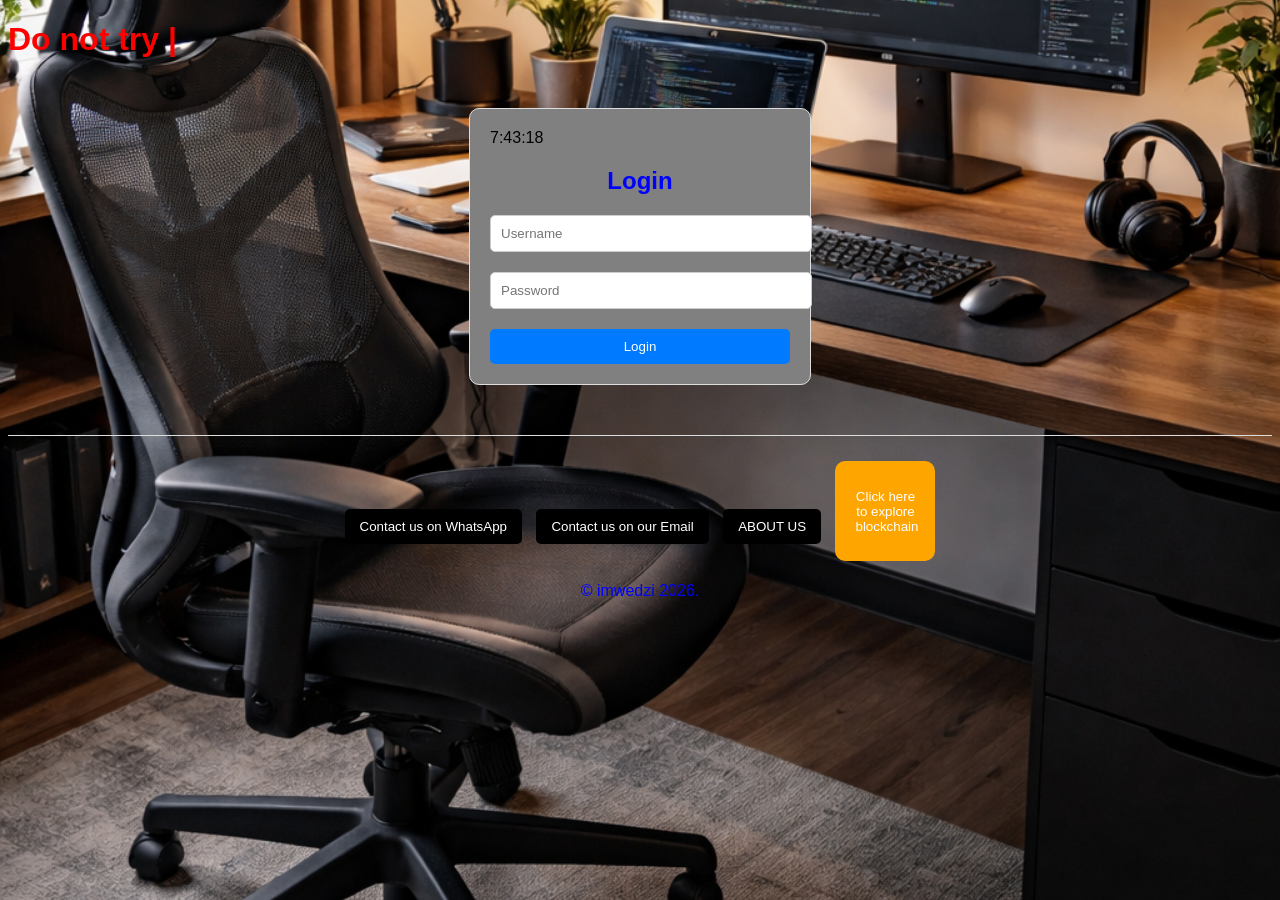
==== index.html @ 418151a4 "Fix typo in meta tag and change footer text color" ====
<!DOCTYPE html>
<html lang="en">
    <head>
        <meta charset="UTF-8">
        <meta name="viewport" content="width=device-width,initial-scale=1">
        <meta name="author" content="israel Mwedzi">
        <meta name="keywords" content="Israel Mwedzi">
          <meta name="description" content="1-2 Israel mwedzi website, English, Israel mwedzi.">
        <meta name="tittle" content="Israel Mwedzi">
        
  <title> Israel Mwedzi| VELOXA</title>

  <link rel="canonical" href="https://israelmwedzi.github.io/www.co.zw/">
        </head>
        <link rel="stylesheet" href="index.css">
       
       
    </head>
    <body>

 <!-- <div class="fullscreen">-->
    
        <div class="Welcome">
            <h1 id="header-text" style="color:red;"><b><i></i></b></h1>
        </div>

        <div class="login-container">
            <div id="root"></div>
            <h2 style="color:blue;">Login</h2>
            <div class="error-message" id="error-message">Invalid username or password</div>
            <form id="login-form">
                <input type="text" id="username" placeholder="Username" required>
                <input type="password" id="password" placeholder="Password" required>
                <button type="submit">Login</button>
            </form>
        </div>

        <footer>
            <div id="contact">
                <button id="WhatsApp"><a href="https://wa.me/+263773623932">Contact us on WhatsApp</a></button>
                <button id="email"><a href="mailto:israelmwedzi28@gmail.com">Contact us on our Email</a></button>
                <button id="about" onclick="about()">ABOUT US</button>

                <button id="blockchain" onclick="window.location.href=`https://www.blockchain.com/explorer`;">Click here to explore blockchain</button>
            </div>
            <p style="color:blue;">&copy; imwedzi 2026.</p>
             <script src="index.js"></script>
        
        </footer>
---- index.css ----
/* <!--html, body {
      margin: 0;
      padding: 0;
      height: 100%;
      width: 100%;
    }

    .fullscreen {
      height: 100vh;   
      /width: 100vw;    
     // background: #000; 
     // display: flex;
     // justify-content: center;
    //  align-items: center;
    }*-->*/
    

            body {
                font-family: Arial, sans-serif;
                
                background-image:url(file_000000003d6471fda750902855df4f8d.png);
                background-position:fixed;
                background-size:cover;
                background-repeat:no-repeat;
                background-position:center;
            }
            .login-container {
                width: 300px;
                margin: 50px auto;
                padding: 20px;
                background-color: grey;
                border: 1px solid #ddd;
                border-radius: 10px;
                animation: glitter 5s infinite;


@keyframes glitter {
  0% {
    border-color: #ff69b4;
    box-shadow: 0 0 10px #ff69b4;
  }
  20% {
    border-color: #33cc33;
    box-shadow: 0 0 10px #33cc33;
  }
  40% {
    border-color: #6666ff;
    box-shadow: 0 0 10px #6666ff;
  }
  60% {
    border-color: #ff9900;
    box-shadow: 0 0 10px #ff9900;
  }
  80% {
    border-color: #cc00cc;
    box-shadow: 0 0 10px #cc00cc;
  }
  100% {
    border-color: #ff69b4;
    box-shadow: 0 0 10px #ff69b4;
  }
                }
                
            }
                
                
            
            .login-container h2 {
                text-align: center;
                margin-bottom: 20px;
            }
            .login-container input[type="text"], .login-container input[type="password"] {
                width: 100%;
                padding: 10px;
                margin-bottom: 20px;
                border: 1px solid #ccc;
                border-radius: 5px;
            }
            .login-container button {
                width: 100%;
                padding: 10px;
                background-color: #007bff;
                color: white;
                border: none;
                border-radius: 5px;
                cursor: pointer;
            }
            .login-container button:hover {
                background-color: #0056b3;
            }
            .error-message {
                color: red;
                font-size: 14px;
                margin-bottom: 10px;
                display: none;
            }
            footer {
                text-align: center;
                padding: 20px;
                background-color: transparent;
                border-top: 1px solid #ddd;
            }
            footer button {
                margin: 5px;
                padding: 10px 15px;
                background-color: black;
                color: white;
                border: none;
                border-radius: 5px;
                cursor: pointer;
            }
            footer button:hover {
                background-color: #0056b3;
            }
            footer a {
                color: white;
                text-decoration: none;
            }

            #blockchain{
                color:white;
                background-color:orange;
                width:100px;
                height:100px;
                border-radius:10px;
                padding:20px;
                position:center;
            
            }
            #blockchain:hover{
                color:white;
                background-color:green;
                width:110px;
                height:110px;
                border-radius:20px;
                padding:20px;
                position:center;
            }
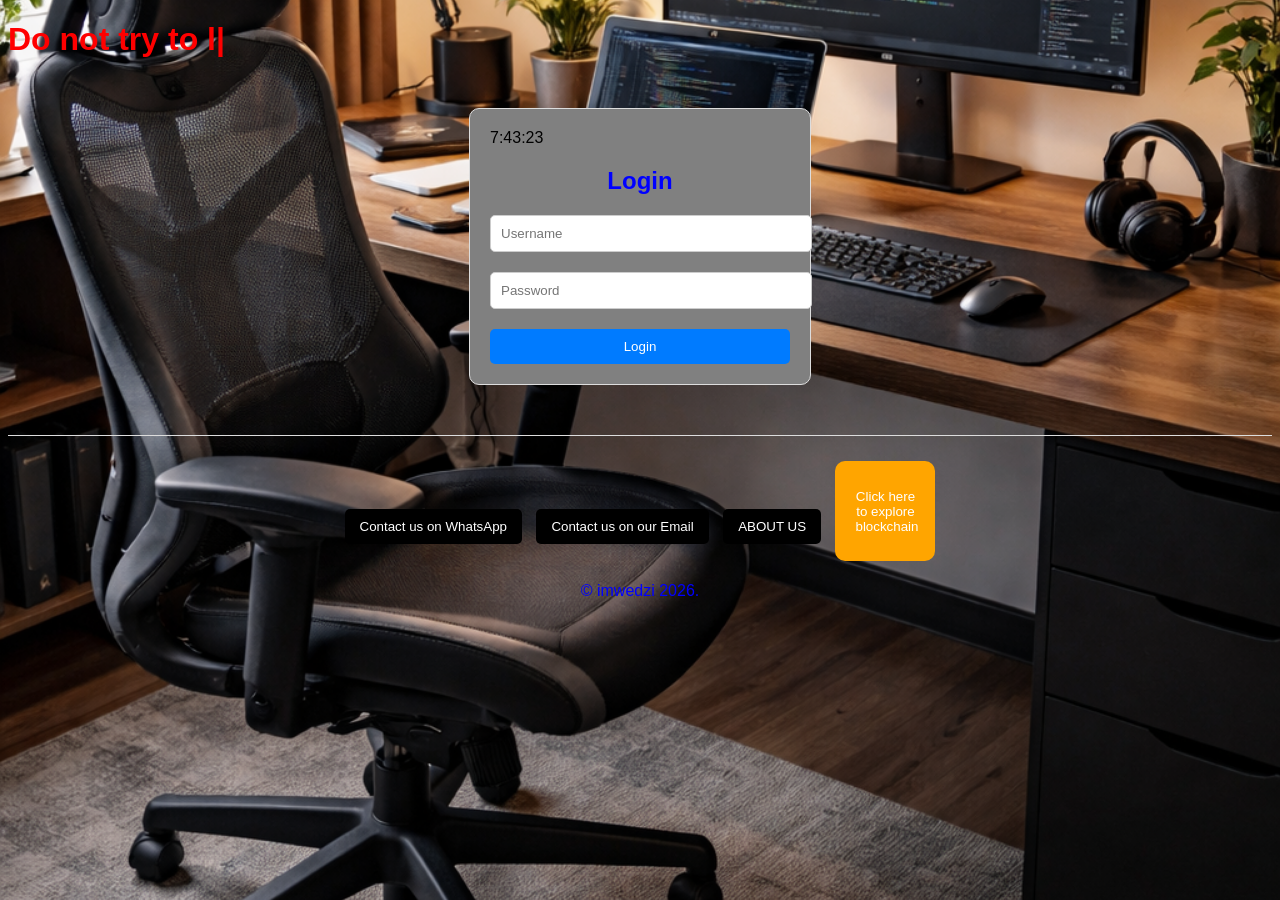
==== commit 0ffb958d: "Fix typo in meta tag from 'tittle' to 'title'" ====
--- a/index.html
+++ b/index.html
@@ -6,7 +6,7 @@
         <meta name="author" content="israel Mwedzi">
         <meta name="keywords" content="Israel Mwedzi">
           <meta name="description" content="1-2 Israel mwedzi website, English, Israel mwedzi.">
-        <meta name="tittle" content="Israel Mwedzi">
+        <meta name="title" content="Israel Mwedzi">
         
   <title> Israel Mwedzi| VELOXA</title>
 
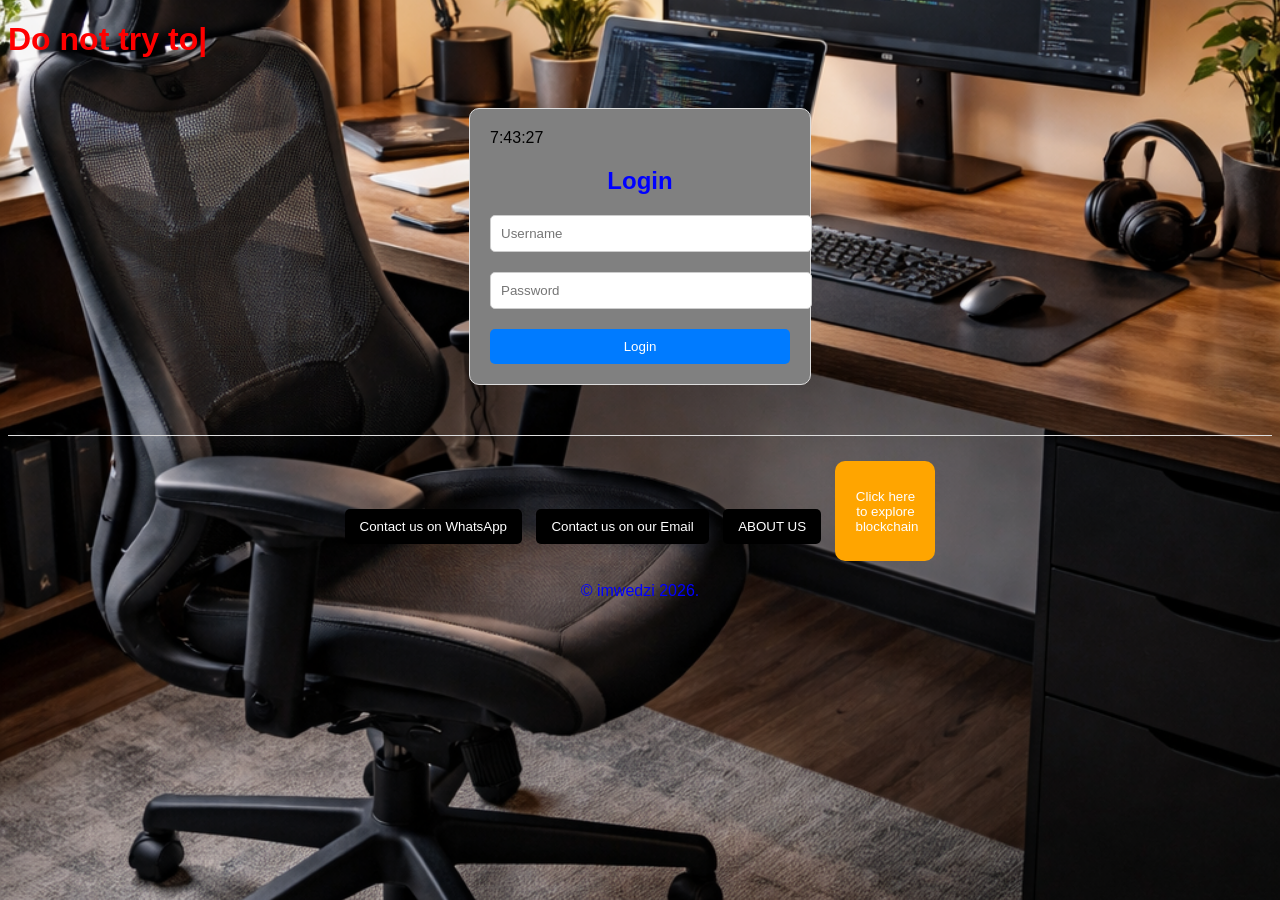
==== commit add9a042: "Add W3.CSS stylesheet link to index.html" ====
--- a/index.html
+++ b/index.html
@@ -13,6 +13,7 @@
   <link rel="canonical" href="https://israelmwedzi.github.io/www.co.zw/">
         </head>
         <link rel="stylesheet" href="index.css">
+    <link rel="stylesheet" href="https://www.w3schools.com/w3css/5/w3.css">
        
        
     </head>
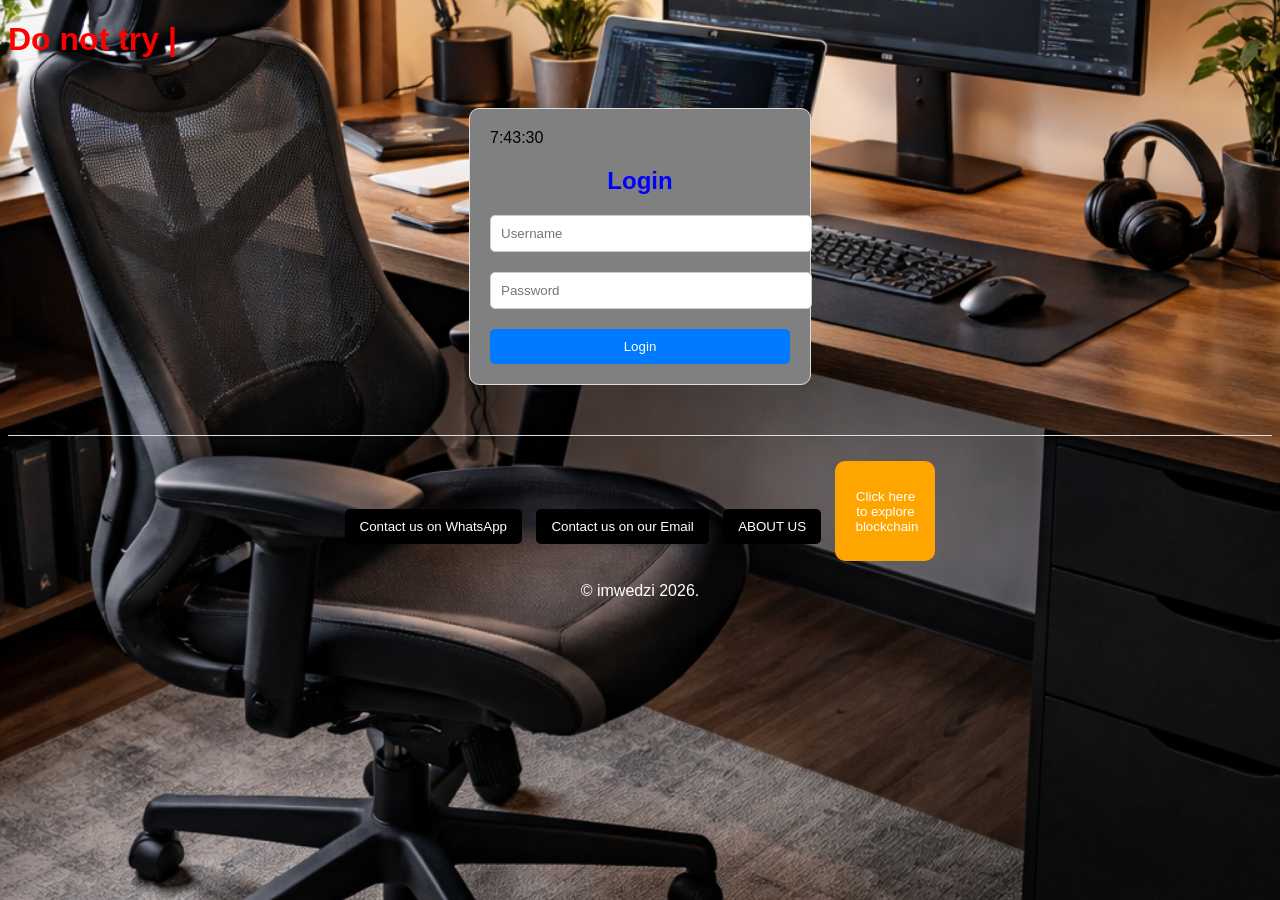
==== commit e33c45f3: "Change footer text color from blue to white" ====
--- a/index.html
+++ b/index.html
@@ -44,7 +44,7 @@
 
                 <button id="blockchain" onclick="window.location.href=`https://www.blockchain.com/explorer`;">Click here to explore blockchain</button>
             </div>
-            <p style="color:blue;">&copy; imwedzi 2026.</p>
+            <p style="color:white;">&copy; imwedzi 2026.</p>
              <script src="index.js"></script>
         
         </footer>
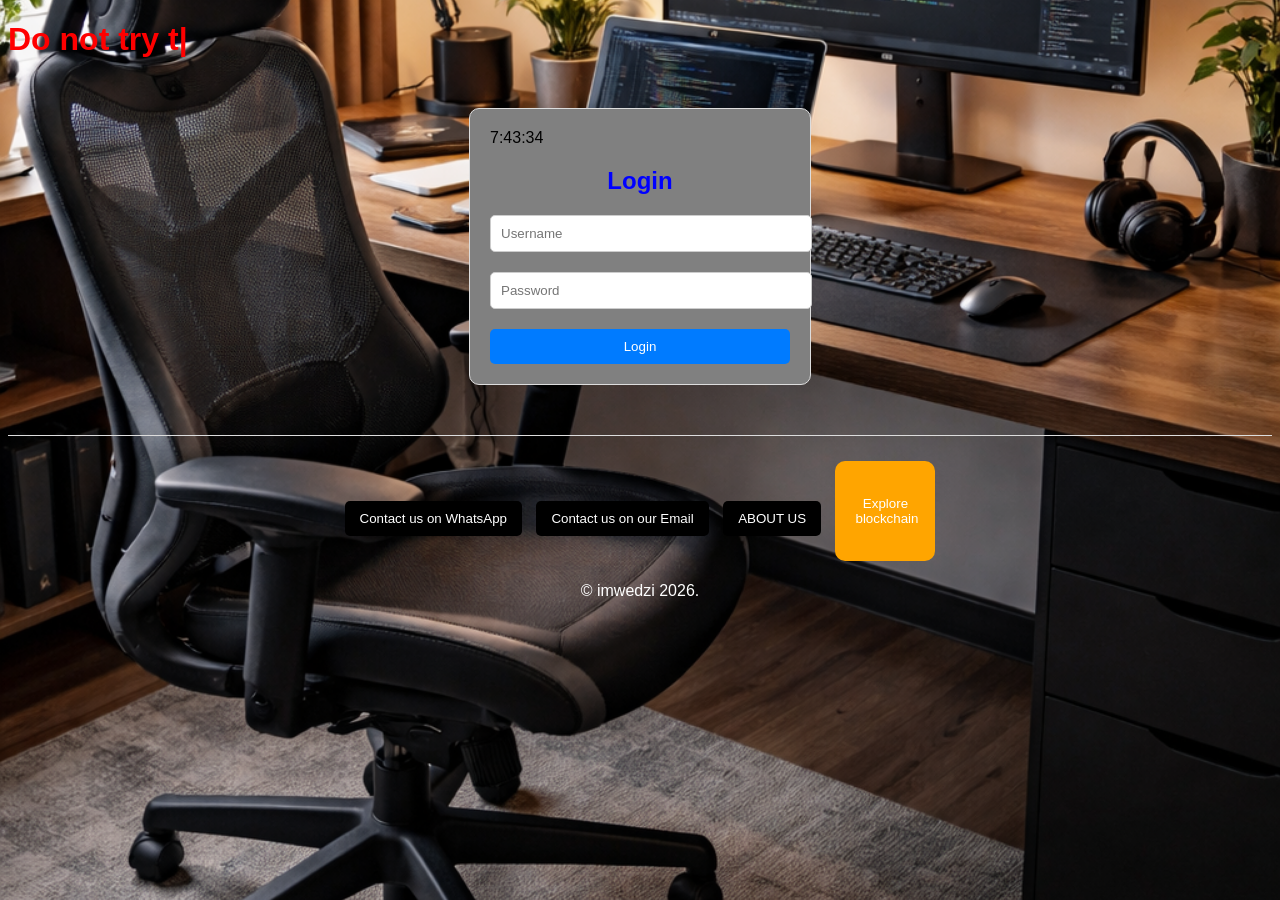
==== commit f7bc2cba: "Change button text from 'Click here to explore blockchain' to 'Explore blockchain'" ====
--- a/index.html
+++ b/index.html
@@ -42,7 +42,7 @@
                 <button id="email"><a href="mailto:israelmwedzi28@gmail.com">Contact us on our Email</a></button>
                 <button id="about" onclick="about()">ABOUT US</button>
 
-                <button id="blockchain" onclick="window.location.href=`https://www.blockchain.com/explorer`;">Click here to explore blockchain</button>
+                <button id="blockchain" onclick="window.location.href=`https://www.blockchain.com/explorer`;">Explore blockchain</button>
             </div>
             <p style="color:white;">&copy; imwedzi 2026.</p>
              <script src="index.js"></script>
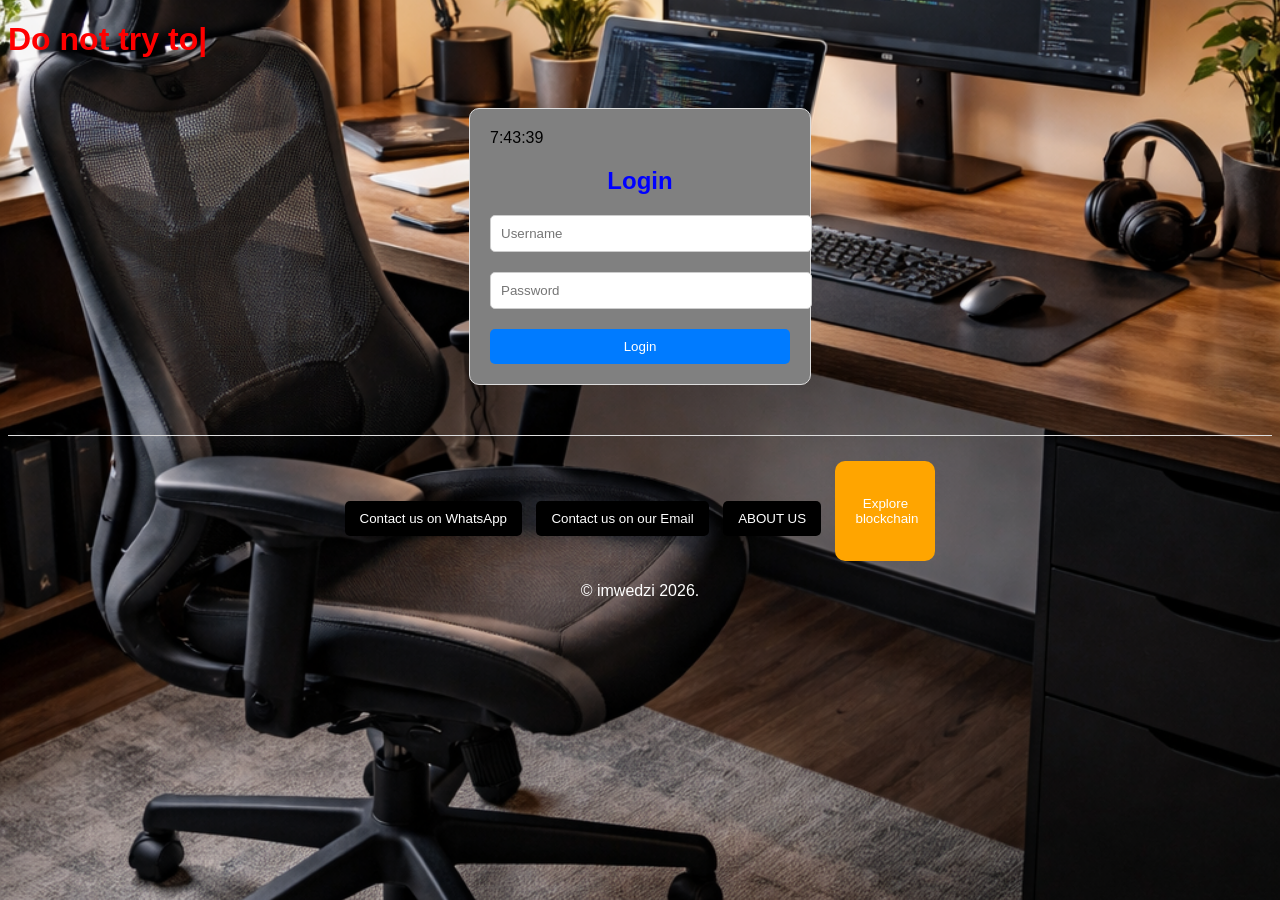
==== commit 56abc185: "Update index.html" ====
--- a/index.html
+++ b/index.html
@@ -5,7 +5,7 @@
         <meta name="viewport" content="width=device-width,initial-scale=1">
         <meta name="author" content="israel Mwedzi">
         <meta name="keywords" content="Israel Mwedzi">
-          <meta name="description" content="1-2 Israel mwedzi website, English, Israel mwedzi.">
+          <meta name="description" content="VELOXA DIGITAL ">
         <meta name="title" content="Israel Mwedzi">
         
   <title> Israel Mwedzi| VELOXA</title>
--- a/index.css
+++ b/index.css
@@ -131,10 +131,18 @@
             #blockchain:hover{
                 color:white;
                 background-color:green;
-                width:110px;
-                height:110px;
-                border-radius:20px;
-                padding:20px;
+                width:101px;
+                height:101px;
+                border-radius:15px;
+                padding:15px;
                 position:center;
             }
         
+#chatBot{
+     background-color:blue;
+      color:white;
+      position:center;
+      padding:15px;
+      border-radius:10px;
+      
+}
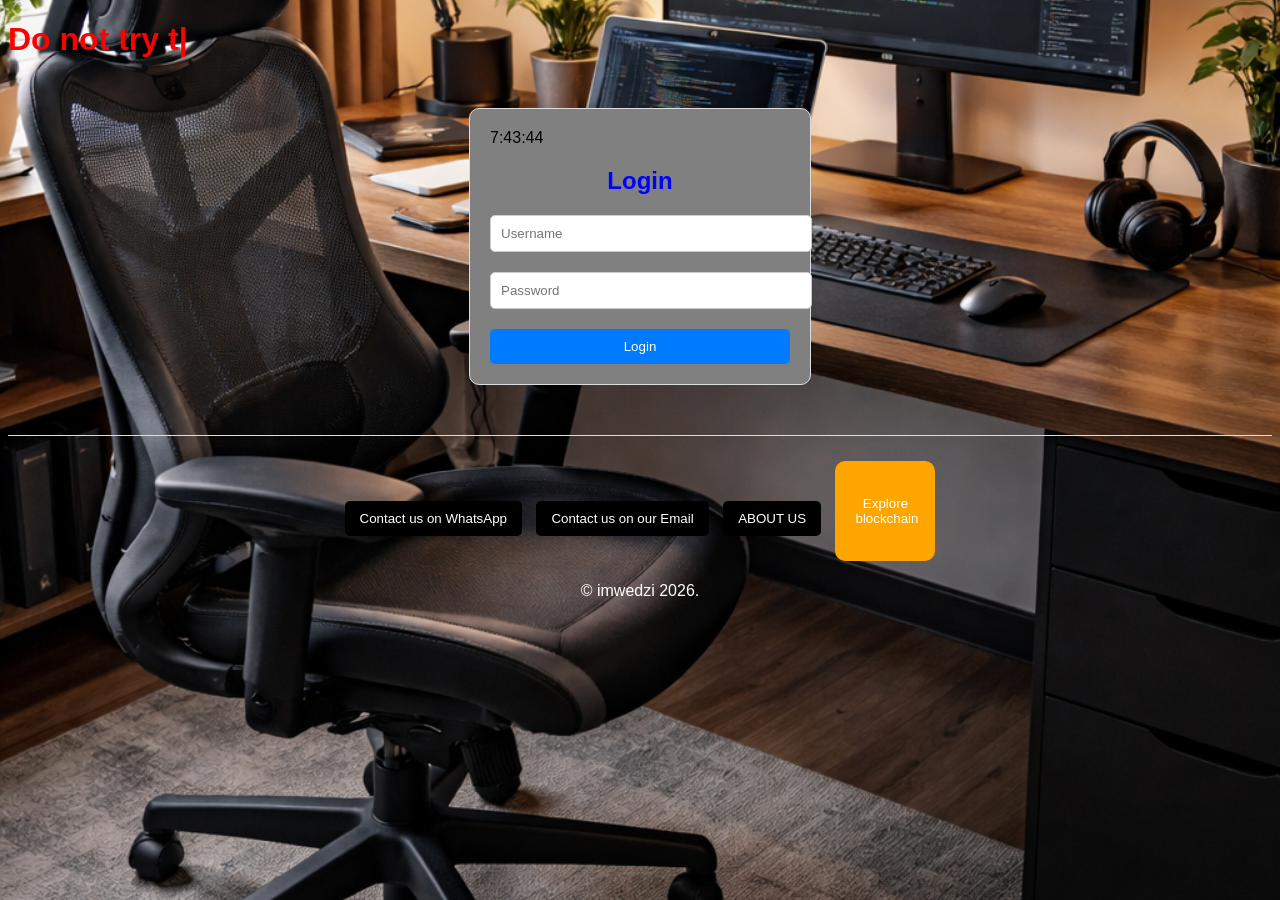
==== commit 0d01aa56: "Update title meta tag content in index.html" ====
--- a/index.html
+++ b/index.html
@@ -6,7 +6,7 @@
         <meta name="author" content="israel Mwedzi">
         <meta name="keywords" content="Israel Mwedzi">
           <meta name="description" content="VELOXA DIGITAL ">
-        <meta name="title" content="Israel Mwedzi">
+        <meta name="title" content="VELOXA DIGITAL">
         
   <title> Israel Mwedzi| VELOXA</title>
 
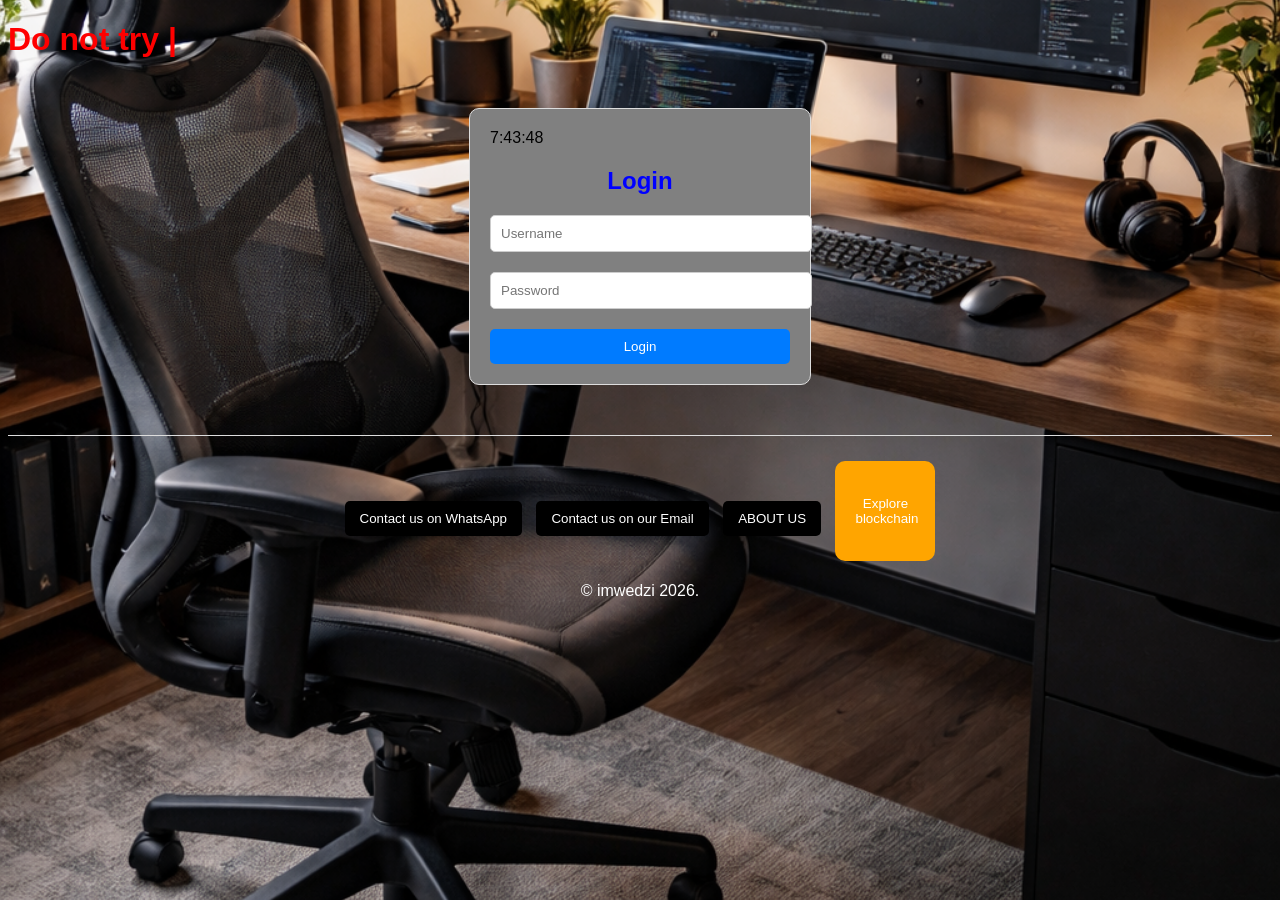
==== commit 17e16f5b: "Update index.html" ====
--- a/index.html
+++ b/index.html
@@ -8,7 +8,7 @@
           <meta name="description" content="VELOXA DIGITAL ">
         <meta name="title" content="VELOXA DIGITAL">
         
-  <title> Israel Mwedzi| VELOXA</title>
+  <title> VELOXA DIGITAL</title>
 
   <link rel="canonical" href="https://israelmwedzi.github.io/www.co.zw/">
         </head>
